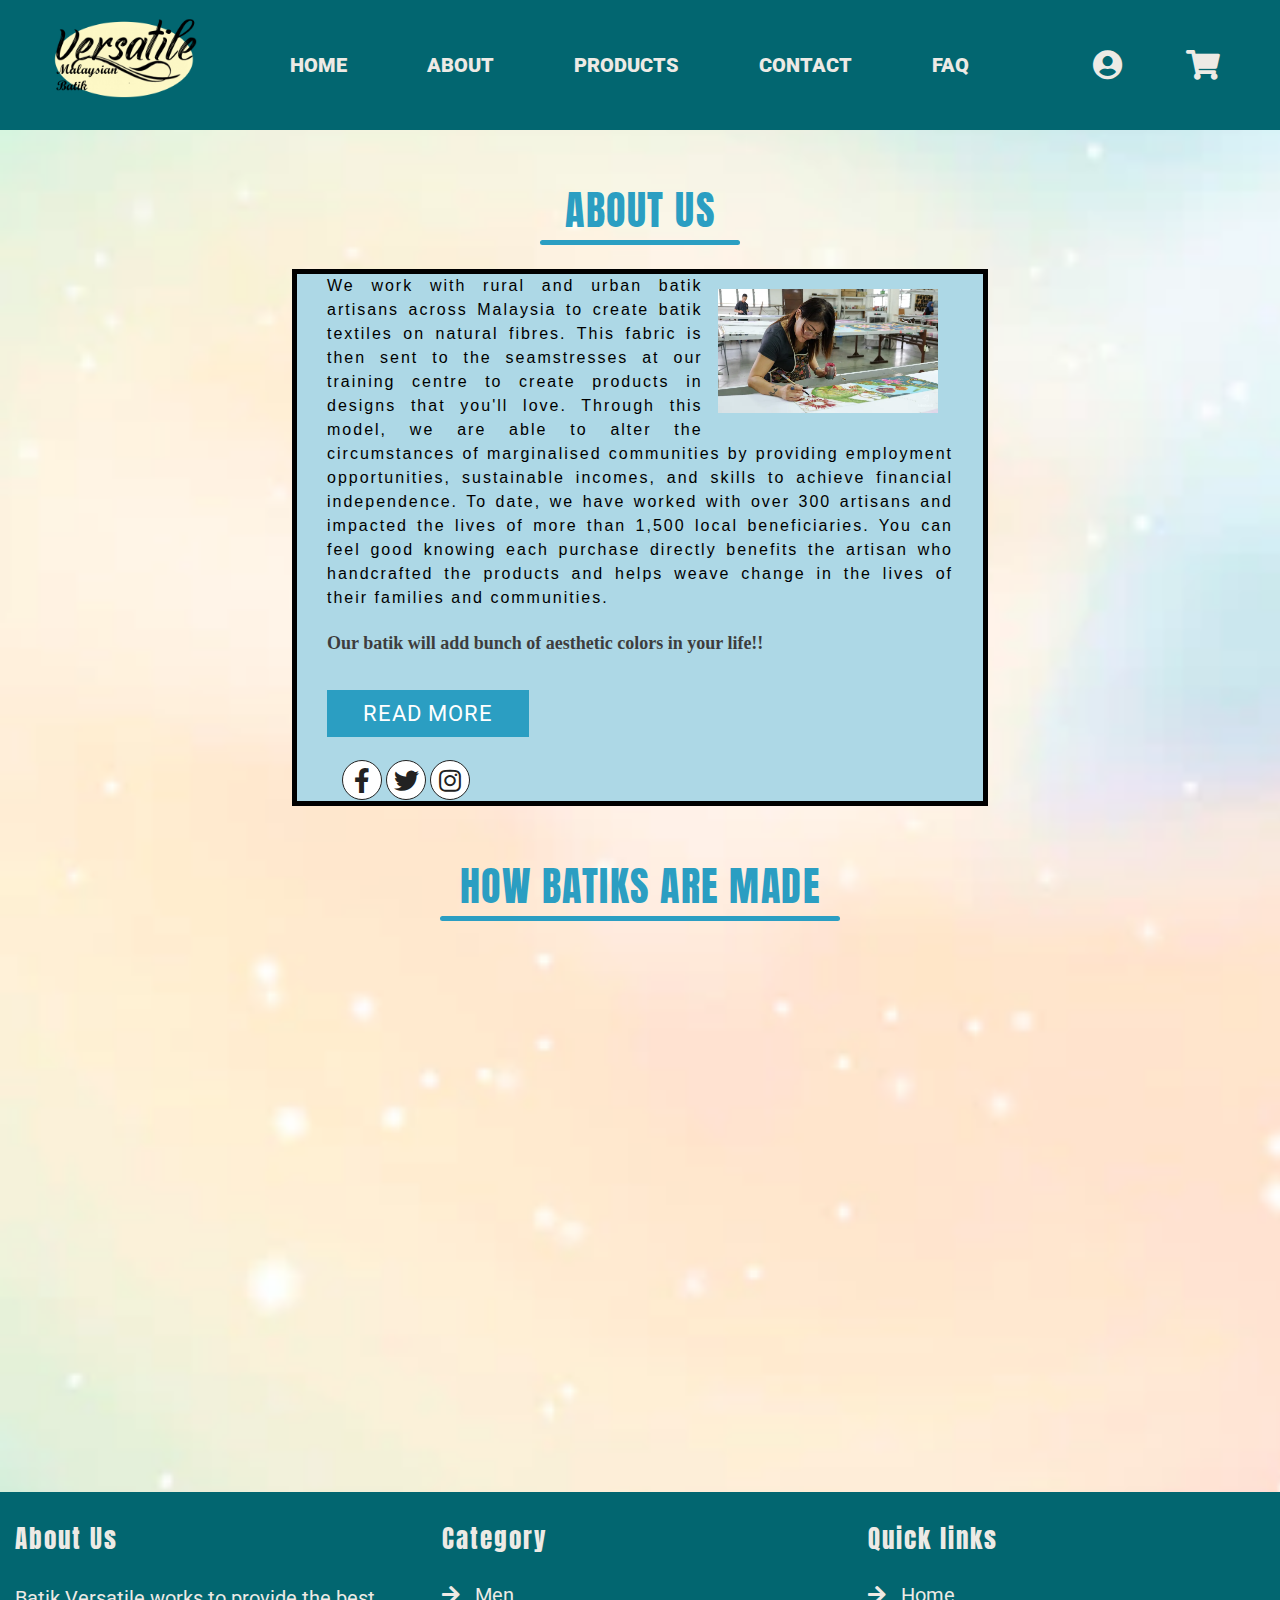
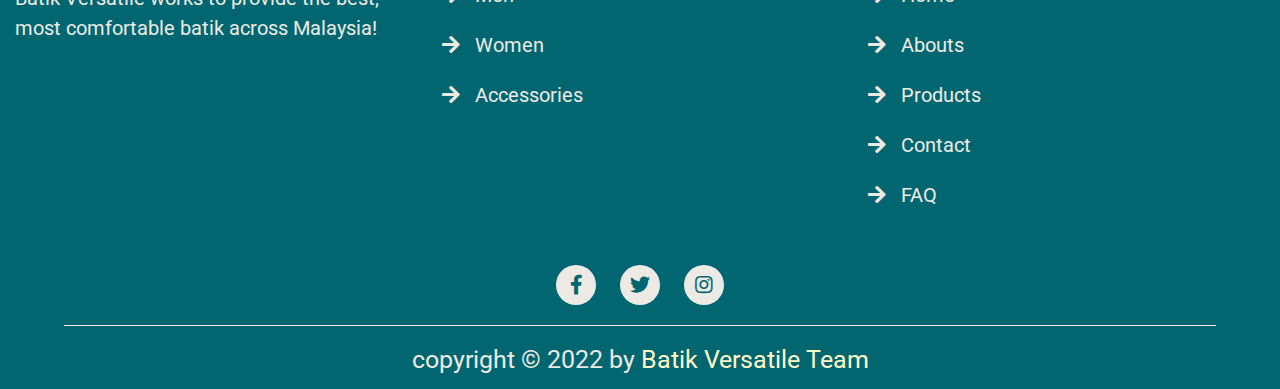
==== about/about.html @ d8ae635a "Adding The Website" ====
<!DOCTYPE html>
<html>

<head>
    <meta charset="utf-8" />
    <link rel="icon" href="../assets/icons/logo.png" type="image/x-icon" />
    <title>Batik Versatile - About Us</title>
    <link rel="stylesheet" href="https://cdnjs.cloudflare.com/ajax/libs/font-awesome/5.15.4/css/all.min.css">

    <link rel="stylesheet" href="../reset.css">
    <link rel="stylesheet" href="../base_layout.css">
    <link rel="stylesheet" href="about.css">
    
</head>

<body>
    <!-- HEADER START -->

    <header>
        <a href="home/index.html" id="logo-image">
            <img id="site-logo" src="../assets/icons/logo.png" alt="Batik Versatile">
        </a>

        <nav>
            <div class="menubar">
                <ul>
                    <!-- Depending on what page you're working on, do adjust the links -->
                    <li><a href="../home/index.html">Home</a></li>
                    <li><a href="#">About</a></li>
                    <li><a href="../products/products.html">Products</a>
                        <div class="sub-menu">
                            <ul>
                                <li><a href="../products/men_category.html">Men</a></li>
                                <li><a href="../products/women_category.html">Women</a></li>
                                <li><a href="../products/accessories.html">Accessories</a></li>
                            </ul>
                        </div>
                    </li>
                    <li><a href="../contact/contact.html">contact</a></li>
                    <li><a href="../faq/faq.html">FAQ</a></li>
                </ul>
            </div>


            <div class="icons">
                <li><a href="#" class="fa fa-user-circle"></a>
                    <div class="sub-menu">
                        <ul>
                            <li><a href="../profile/profile.html">Profile</a></li>
                            <li><a href="../profile/login.html">Login</a></li>
                            <li><a href="../profile/register.hmtl">Register</a></li>
                        </ul>
                    </div>
                </li>
                <a href="../cart/cart.html" class="fas fa-shopping-cart" id="cart-icon"></a>
                <div id="menu-btn" class="fas fa-bars"></div>
            </div>
        </nav>
    </header>

    <!-- HEADER END-->

    <!-- MAIN CONTENT START -->
    <section>
        <div class="about-us">
            <h1>about us</h1><br>

            <div class="wrapper">
                <div class="content">

                    <div class="image-section">
                        <img class="image-point" src="drawing.webp" alt="our painting">
                    </div>

                    <h3>We work with rural and urban batik artisans across Malaysia to create batik textiles on natural fibres. This fabric is
                    then sent to the seamstresses at our training centre to create products in designs that you'll love. Through this model,
                    we are able to alter the circumstances of marginalised communities by providing employment opportunities, sustainable
                    incomes, and skills to achieve financial independence.
                    
                    To date, we have worked with over 300 artisans and impacted the lives of more than 1,500 local beneficiaries. You can
                    feel good knowing each purchase directly benefits the artisan who handcrafted the products and helps weave change in the
                    lives of their families and communities.</h3>                                            
                    <p><strong>Our batik will add bunch of aesthetic colors in your life!!</strong></p>
                    
                <div class="button">
                    <a href="">read more</a>
                </div>
                <div class="social">
                    <a href=""><i class="fab fa-facebook-f"></i></a>
                    <a href=""><i class="fab fa-twitter"></i></a>
                    <a href=""><i class="fab fa-instagram"></i></a>
                </div>
                </div>
                
            <div class="player">
                <h1>how batiks are made</h1><br>
                <div class="videowrapper">
                    <iframe src="https://www.youtube.com/embed/gdD4JuJ4O7s" title="YouTube video player" frameborder="0"
                    allowfullscreen></iframe>
                </div>
            </div> 
            </div>
        </div>
    </section>

    <!-- MAIN CONTENT END -->

    <!-- FOOTER START -->
    <footer>
        <div class="box-container">

            <div class="box">
                <h3>About Us</h3>
                <p>Batik Versatile works to provide the best, most comfortable batik across Malaysia!</p>
            </div>

            <div class="box">
                <h3>Category</h3>
                <a href="../products/men_category.html"> <i class="fas fa-arrow-right"></i> Men </a>
                <a href="../products/women_category.html"> <i class="fas fa-arrow-right"></i> Women </a>
                <a href="../products/accessories.html"> <i class="fas fa-arrow-right"></i> Accessories </a>
            </div>

            <div class="box">
                <h3>Quick links</h3>
                <a href="../home/index.html"> <i class="fas fa-arrow-right"></i> Home </a>
                <a href="#"> <i class="fas fa-arrow-right"></i> Abouts </a>
                <a href="../products/products.html"> <i class="fas fa-arrow-right"></i> Products </a>
                <a href="../contact/contact.html"> <i class="fas fa-arrow-right"></i> Contact </a>
                <a href="../faq/faq.html"> <i class="fas fa-arrow-right"></i> FAQ </a>
            </div>
        </div>

        <div class="scomed">
            <a href="#" class="fab fa-facebook-f"></a>
            <a href="#" class="fab fa-twitter"></a>
            <a href="#" class="fab fa-instagram"></a>
        </div>

        <div class="credit"> copyright  &copy; 2022 by <span>Batik Versatile Team</span> </div>
    </footer>

    <!-- FOOTER START -->
</body>

</html>
---- base_layout.css ----
@charset "utf-8";

@import url('https://fonts.googleapis.com/css2?family=Anton&family=Roboto:wght@100&display=swap');

/* Basic Website */
html {
    background-color: #EDEAE5;
    scroll-behavior: smooth;
    scroll-padding-top: 7rem;
    overflow-x: hidden;
}

html::-webkit-scrollbar {
    width: 10px;
}
  
html::-webkit-scrollbar-track {
    background: #fff;
}
  
html::-webkit-scrollbar-thumb {
    background: #02af92;
    border-radius: 25px;
}

body {
    font-family: 'Roboto', sans-serif;
    color: black;
}

h1, h2, h3, h4, h5, h6 {
    letter-spacing: 2px;
    font-family: 'Anton', sans-serif;
    font-weight: lighter;
}

header, footer {
    color: #EDEAE5;
}

/* Header Styles */ 
header a#logo-image img {
    width: 150px;
    max-width: 180px;
    height: auto;
    position: absolute;
    margin: 0 10px 10px 50px;
    display: block;
}

header div#menu-btn {
    display: none;
}

header {
    background-color: #026670;
    display: block;
    top: 0;
    left: 0;
    width: 100%;
    height: 130px;
    position: relative;
}

/* Navigation bar styles */ 
.menubar {
    float: left;
    margin-left: 250px;
    z-index: 2;
}

nav ul {
    list-style: none;
    display: inline-flex;
    color: #EDEAE5;
}

nav ul li {
    font-size: 20px;
    padding: 50px 40px;
    z-index: 2;
}

nav ul li a {
    text-decoration: none;
    text-transform: uppercase;
    font-weight: 900;
    color: #EDEAE5;
}

nav ul li:hover a {
    color: #FEF9C7;
    font-size: 22px;
}

/* Icons */
.icons {
    float: right;
    margin-right: 30px;
}


.icons li {
    list-style: none;
    display: inline-block;
    margin-right: 20px;
}

.icons a {
    color: #EDEAE5;
    font-size: 30px;
    top: 15px;
    margin: 50px 30px 0 10px;
    text-decoration: none;
}

.icons a:hover {
    color: #FEF9C7;
}

/* Drop down menus */
.sub-menu {
    display: none;
    max-width: 170px;
}

.sub-menu ul {
    padding: 0;
    margin: 0;
    list-style: none;
    position: relative;
}

.sub-menu ul li a {
    color: #EDEAE5;
}

.menubar ul li:hover .sub-menu, 
.icons li:hover .sub-menu {
    display: block;
    position: absolute;
    background-color: #003B41;
    margin: 15px 16px 0 0;
    z-index: 2;
}

.menubar ul li:hover .sub-menu ul, 
.icons li:hover .sub-menu ul {
    display: block;
    position: relative;
}

.menubar ul li:hover .sub-menu ul li, 
.icons li:hover .sub-menu ul li {
    display: block;
    padding: 20px;
    text-align: left;
}

.icon li .sub-menu ul li:hover {
    display: block;
}

.menubar ul li:hover .sub-menu ul li a,
.icons li:hover .sub-menu ul li a,
.icons li .sub-menu ul li:hover a  {
    font-size: 20px;
}

.menubar ul li:hover .sub-menu ul li a:hover,
.icons li:hover .sub-menu ul li a:hover {
    color: #EDEAE5;
    font-size: 22px;
}

/* Footer Styles */

footer {
    background-color: #026670;
    bottom: 0;
    position: relative;
    width: 100%;
    display: block;
}

footer .box-container {
    display: flex;
}

footer .box-container .box {
    flex: 1;
    margin: 15px;
}

footer .box-container .box h3 {
    font-size: 25px;
    color: #EDEAE5;
    padding: 13px 0;
}
  
footer .box-container .box p {
    font-size: 20px;
    padding: 13px 0;
    line-height: 1.5;
}
  
footer .box-container .box a {
    display: block;
    font-size: 20px;
    color: #EDEAE5;
    text-decoration: none;
    padding: 10px 0;
}
  
footer .box-container .box a i {
    padding-right: 10px;
}
  
footer .box-container .box a:hover {
    color: #FEF9C7;
}
  
footer .box-container .box a:hover i {
    padding-right: 20px;
}
  
footer .scomed {
    padding-top: 20px;
    text-align: center;
}
  
footer .scomed a {
    font-size: 20px;
    height: 40px;
    width: 40px;
    line-height: 40px;
    text-decoration: none;
    border-radius: 50%;
    background: #EDEAE5;
    color: #026670;
    margin: 10px;
}
  
footer .scomed a:hover {
    background: #FEF9C7;
}
  
footer .credit {
    width: 90%;
    margin-top: 10px;
    margin-left: auto;
    margin-right: auto;
    padding: 10px;
    padding-top: 15px;
    border-top: 1px solid #EDEAE5;
    text-align: center;
    font-size: 25px;
}
  
footer .credit span {
    color: #FEF9C7;
}
  

/********************************
*       Tablet/Mobile styles
*********************************/

@media only screen and (max-width: 1150px) {
    /** Display menu button **/
    .icons #menu-btn {
        display: inline-block;
        font-size: 30px;
        padding-left: 40px;
    }

    .icons #menu-btn:hover {
        color: #FEF9C7;
    }

    header .menubar {
        display: none;
    }

    /* Display menu */
    header nav ul:hover, #menu-btn:hover+ul {
        display: block;
        position: absolute;
        top: 90%;
        right: 0;
        width: 100%;
        text-align: left;
    }

    header .menubar:hover li {
        display: block;
        min-width: 100%;
        background-color: #003B41;
        border-top: 1px solid #EDEAE5;
        border-bottom: 1px solid #EDEAE5;
        margin: 0;
        padding: 20px;
    }

    header .menubar:hover a {
        font-size: 20px;
        padding: 5px;
        display: block;
    }

}
---- about/about.css ----
@import url('https://fonts.googleapis.com/css2?family=Beau+Rivage&family=Playfair+Display:ital@1&family=Poppins:ital,wght@0,300;0,700;1,600;1,700&family=Roboto+Mono:ital,wght@1,300&display=swap');
*:not(nav){
    margin: 0px;
    padding: 0px;
    box-sizing: border-box;
    line-height: 1.5;
}

body{
    background: url(rainbow.webp);;
    width: 100%;
    min-height: 100vh;
    background-color: #ddd;
    background-repeat: no-repeat;
    background-size: cover;
}

.about-us{
    width: 100%;
}

.about-us h1{
    text-align: center;
    font-size: 40px;
    color:#2b9ec2;
    text-transform: uppercase;
    letter-spacing: 1.5px;
    margin-top: 50px;
}

.about-us h1::after{
    content:""; 
    height: 5px;
    width: 200px;
    background-color: #2b9ec2;
    border-radius: 10px;
    display: block;
    margin: auto;
}

.wrapper{
    padding: 0px 60px;
    /*margin: 60px auto ;*/
}

.content{
    width: 60%;
    /*float:  right;*/
    text-align: left;
    padding: 0px 30px;
    
    margin: auto;

    border: 5px solid black;

    background-color: lightblue;
}

.content .image-section h3{
    color: #222;
    letter-spacing: 1px;
}

.content h3{
    font-family: Helvetica;
    text-align: justify;
}

.wrapper .content .image-section{
    width: 40%;
    float: right;
    padding: 15px;
}

.image-section .image-point{
   max-width: 100%;
    height: auto;  
}

.content p { 
    font-family: 'Times New Roman', Times, serif;
    font-size: 18px;
    color: #3d3d3d;
    margin-top: 20px;
}

.content .button{
    margin-top:40px;
}

.content .button a{
    color:#fff;
    background-color: #2b9ec2;
    border: 1px solid #2b9ec2;
    padding: 10px 35px;
    text-decoration: none;
    letter-spacing: 1px;
    font-size: 22px;
    text-transform: uppercase;
}

.content .button a:hover {
    background-color: #fff;
    color: #2b9ec2;
}

.content .social {
    margin-top: 30px;
    margin-left: 15px;
}

.content .social a{
    text-decoration: none;
    color: #222;
    font-size: 25px;
    padding: 0px, 7px; 
}

.content .social a:hover{
    color: #2b9ec2;
    transition: 1s ease;
}

.content .social i{
    height: 40px; 
    width: 40px;
    background-color: #fff;
    border: 1px solid #222;
    border-radius: 50%;
    text-align: center;
    line-height: 40px;
}

/*video part*/
.player{
   margin: 0 auto;
   width: 80%;
}

.player h1 {
    text-align: center;
    font-size: 40px;
    color: #2b9ec2;
    text-transform: uppercase;
    letter-spacing: 1.5px;
    margin-top: 50px;
    text-align: uppercase;
}

.player h1::after {
    content: "";
    height: 5px;
    width: 400px;
    background-color: #2b9ec2;
    border-radius: 10px;
    display: block;
    margin: auto;
}

.videowrapper{
    position: relative;
    padding-bottom: 56.25%;
    padding-top: 25px;
    height: 0px;
}

.videowrapper iframe{
    position: absolute;
    left: 0px;
    top:0px;
    right: 0px;
    bottom: 0px;
    height: 80%;
    width: 100%;
}

@media screen and (max-width: 900px){
    .about-us{
        width: 100%;
        padding-top: 20px;
    }
    .about-us h1{
        font-size: 32px;
    }
    .content{
        width: 100%;
        float: none;
    }
    .content .button{
        margin-top: 30px;
        text-align: center;
    }
    .content .button a{
        padding: 8px 25px;
    }
    .content .social{
        margin-top: 30px;
        text-align: center;
    }
    .content .social a{
        font-size: 21px;
    }
    .image-section{
        float: none;
        width: 100%;
        margin-top: 25px;
    }

}
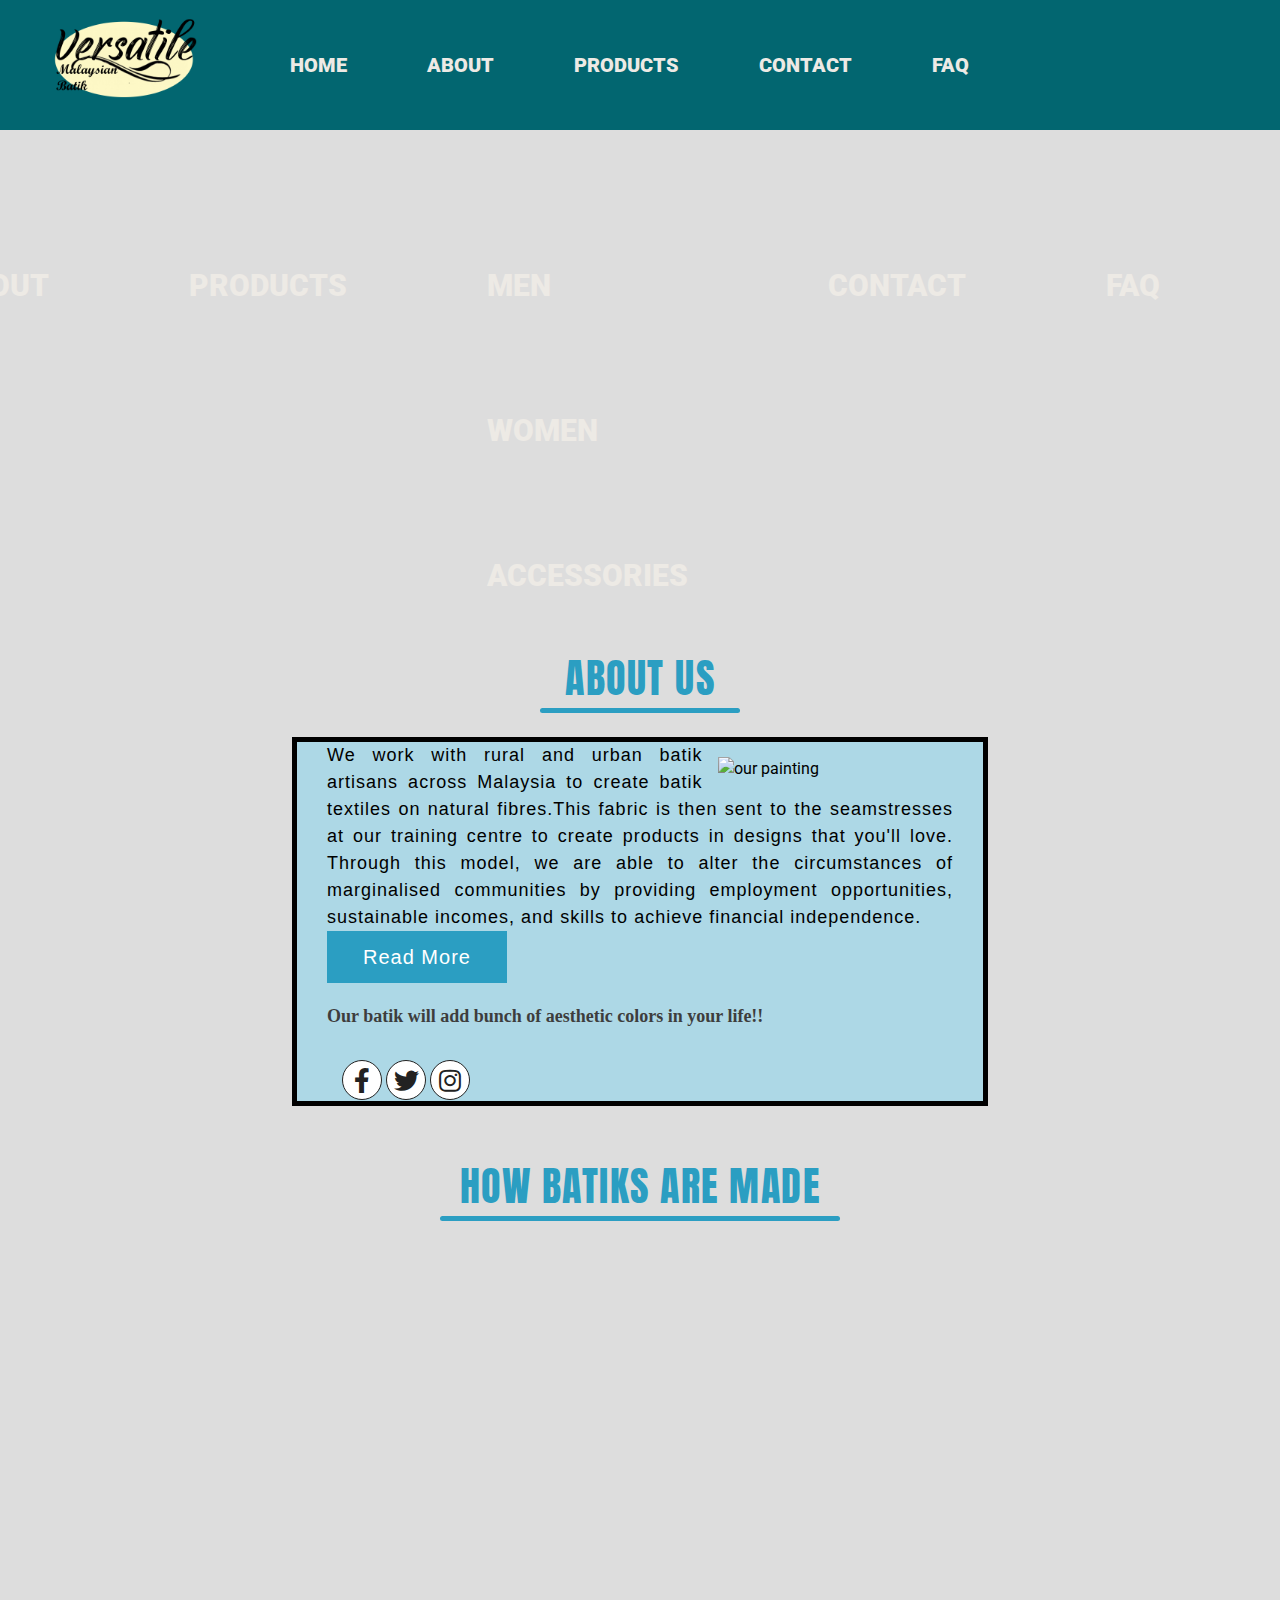
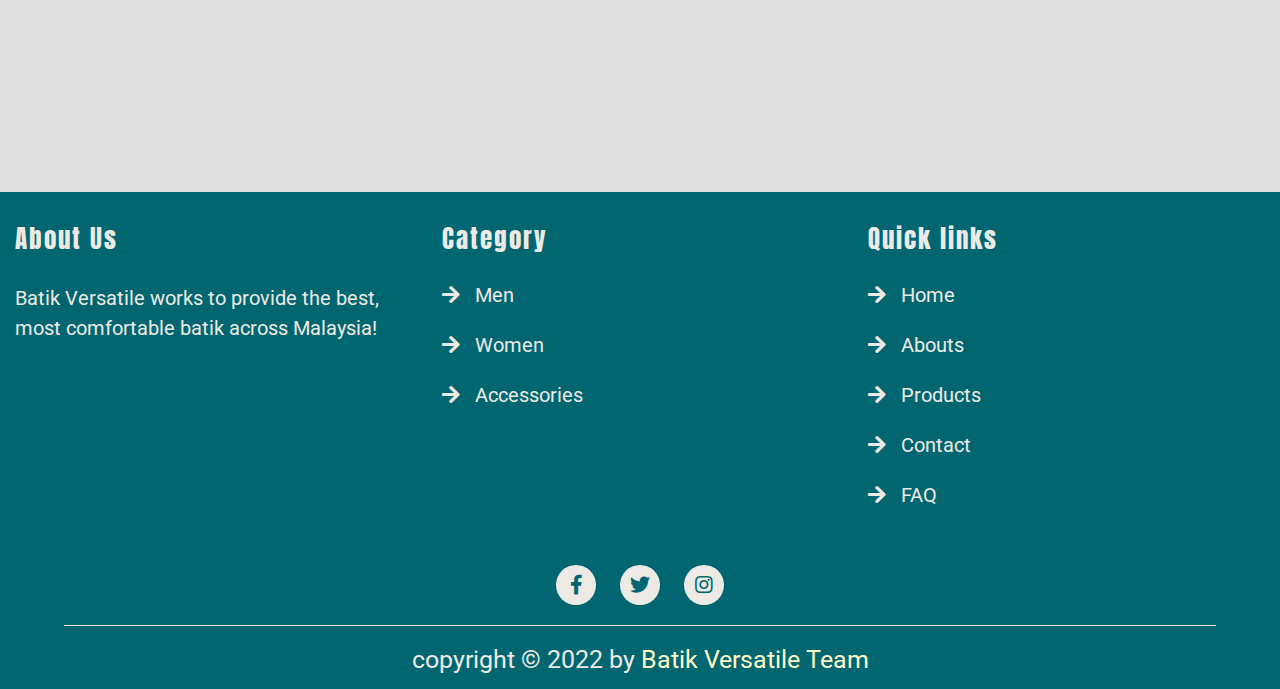
==== commit 811dd557: "add about js" ====
--- a/about/about.html
+++ b/about/about.html
@@ -17,7 +17,7 @@
     <!-- HEADER START -->
 
     <header>
-        <a href="home/index.html" id="logo-image">
+        <a href="../index.html" id="logo-image">
             <img id="site-logo" src="../assets/icons/logo.png" alt="Batik Versatile">
         </a>
 
@@ -25,7 +25,7 @@
             <div class="menubar">
                 <ul>
                     <!-- Depending on what page you're working on, do adjust the links -->
-                    <li><a href="../home/index.html">Home</a></li>
+                    <li><a href="../index.html">Home</a></li>
                     <li><a href="#">About</a></li>
                     <li><a href="../products/products.html">Products</a>
                         <div class="sub-menu">
@@ -48,12 +48,26 @@
                         <ul>
                             <li><a href="../profile/profile.html">Profile</a></li>
                             <li><a href="../profile/login.html">Login</a></li>
-                            <li><a href="../profile/register.hmtl">Register</a></li>
+                            <li><a href="../profile/register.html">Register</a></li>
                         </ul>
                     </div>
                 </li>
                 <a href="../cart/cart.html" class="fas fa-shopping-cart" id="cart-icon"></a>
-                <div id="menu-btn" class="fas fa-bars"></div>
+                <a href="#" id="menu-btn" class="fas fa-bars"></a>
+                <div class="mobile-view">
+                    <ul>
+                        <li><a href="../index.html">Home</a></li>
+                        <li><a href="../about/about.html">About</a></li>
+                        <li><a href="../products/products.html">Products</a></li>
+                        <div class="mobile-sub">
+                            <li><a href="../products/men_category.html">Men</a></li>
+                            <li><a href="../products/women_category.html">Women</a></li>
+                            <li><a href="../products/accessories.html">Accessories</a></li>
+                        </div>
+                        <li><a href="../contact/contact.html">Contact</a></li>
+                        <li><a href="#">FAQ</a></li>
+                    </ul>
+                </div>
             </div>
         </nav>
     </header>
@@ -69,26 +83,26 @@
                 <div class="content">
 
                     <div class="image-section">
-                        <img class="image-point" src="drawing.webp" alt="our painting">
+                        <img class="image-point" src="../assets/images/drawing.webp" alt="our painting">
                     </div>
 
-                    <h3>We work with rural and urban batik artisans across Malaysia to create batik textiles on natural fibres. This fabric is
-                    then sent to the seamstresses at our training centre to create products in designs that you'll love. Through this model,
-                    we are able to alter the circumstances of marginalised communities by providing employment opportunities, sustainable
-                    incomes, and skills to achieve financial independence.
-                    
-                    To date, we have worked with over 300 artisans and impacted the lives of more than 1,500 local beneficiaries. You can
-                    feel good knowing each purchase directly benefits the artisan who handcrafted the products and helps weave change in the
-                    lives of their families and communities.</h3>                                            
-                    <p><strong>Our batik will add bunch of aesthetic colors in your life!!</strong></p>
-                    
-                <div class="button">
-                    <a href="">read more</a>
-                </div>
+                    <h3 class="text">We work with rural and urban batik artisans across Malaysia to create batik textiles on natural 
+                        fibres.This fabric is then sent to the seamstresses at our training centre to create products in designs that you'll 
+                        love. Through this model, we are able to alter the circumstances of marginalised communities by providing employment 
+                        opportunities, sustainable incomes, and skills to achieve financial independence.
+    
+                        <span class="moreText">
+                        To date, we have worked with over 300 artisans and impacted the lives of more than 1,500 local beneficiaries. You
+                        can feel good knowing each purchase directly benefits the artisan who handcrafted the products and helps weave
+                        change in the lives of their families and communities.</span></h3>
+    
+                       <button class="read-more-btn">Read More</button>
+                        <p><strong>Our batik will add bunch of aesthetic colors in your life!!</strong></p>
+                       
                 <div class="social">
-                    <a href=""><i class="fab fa-facebook-f"></i></a>
-                    <a href=""><i class="fab fa-twitter"></i></a>
-                    <a href=""><i class="fab fa-instagram"></i></a>
+                    <a href="#"><i class="fab fa-facebook-f"></i></a>
+                    <a href="#"><i class="fab fa-twitter"></i></a>
+                    <a href="#"><i class="fab fa-instagram"></i></a>
                 </div>
                 </div>
                 
@@ -103,6 +117,7 @@
         </div>
     </section>
 
+    <script src="about.js"></script>
     <!-- MAIN CONTENT END -->
 
     <!-- FOOTER START -->
@@ -123,7 +138,7 @@
 
             <div class="box">
                 <h3>Quick links</h3>
-                <a href="../home/index.html"> <i class="fas fa-arrow-right"></i> Home </a>
+                <a href="../index.html"> <i class="fas fa-arrow-right"></i> Home </a>
                 <a href="#"> <i class="fas fa-arrow-right"></i> Abouts </a>
                 <a href="../products/products.html"> <i class="fas fa-arrow-right"></i> Products </a>
                 <a href="../contact/contact.html"> <i class="fas fa-arrow-right"></i> Contact </a>
--- a/about/about.css
+++ b/about/about.css
@@ -7,7 +7,7 @@
 }
 
 body{
-    background: url(rainbow.webp);;
+    background: url(../assets/images/rainbow.webp);;
     width: 100%;
     min-height: 100vh;
     background-color: #ddd;
@@ -48,22 +48,42 @@
     /*float:  right;*/
     text-align: left;
     padding: 0px 30px;
-    
     margin: auto;
-
     border: 5px solid black;
-
     background-color: lightblue;
 }
 
-.content .image-section h3{
-    color: #222;
+.content .text{
+    font-family: Helvetica;
+    font-size: 18px;
+    text-align: justify;
     letter-spacing: 1px;
 }
 
-.content h3{
-    font-family: Helvetica;
-    text-align: justify;
+.moreText{
+    display: none;
+}
+
+.read-more-btn {
+    padding: 15px 60px;
+    color: #fff;
+    background-color: #2b9ec2;
+    border: 1px solid #2b9ec2;
+    padding: 10px 35px;
+    text-decoration: none;
+    letter-spacing: 1px;
+    font-size: 20px;
+    outline: none;
+    cursor: pointer;
+}
+
+.moreText .read-more-btn:hover {
+    background-color: #fff;
+    color: #2b9ec2;
+}
+
+.show-more .moreText{
+    display: inline;
 }
 
 .wrapper .content .image-section{
@@ -82,26 +102,7 @@
     font-size: 18px;
     color: #3d3d3d;
     margin-top: 20px;
-}
-
-.content .button{
-    margin-top:40px;
-}
-
-.content .button a{
-    color:#fff;
-    background-color: #2b9ec2;
-    border: 1px solid #2b9ec2;
-    padding: 10px 35px;
-    text-decoration: none;
-    letter-spacing: 1px;
-    font-size: 22px;
-    text-transform: uppercase;
-}
-
-.content .button a:hover {
-    background-color: #fff;
-    color: #2b9ec2;
+    text-align: justify;
 }
 
 .content .social {
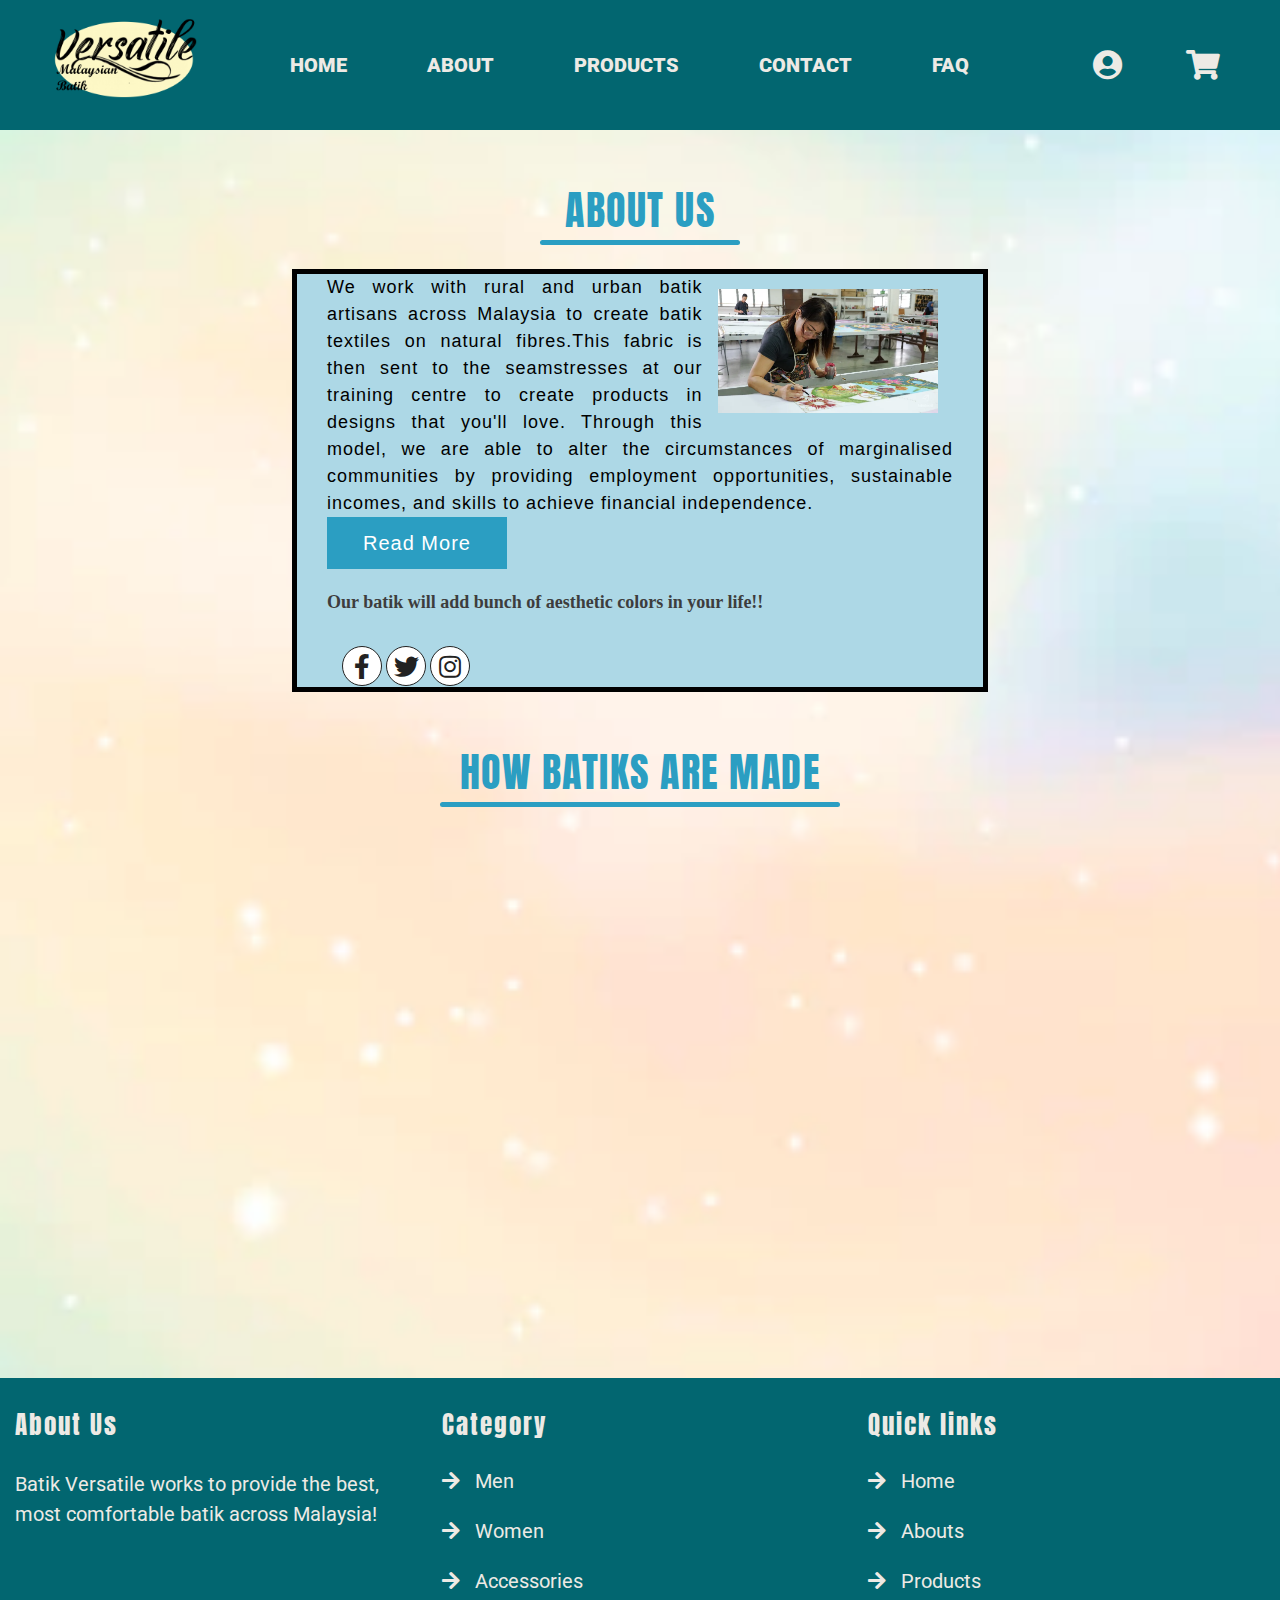
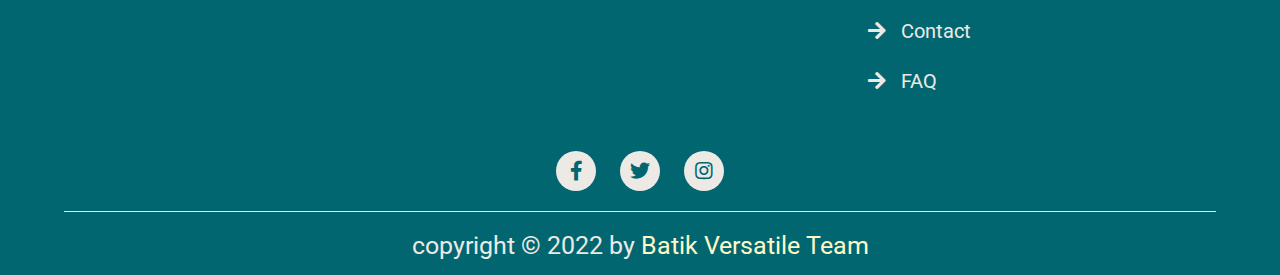
==== commit d68a1f38: "adjust tab on about" ====
--- a/about/about.html
+++ b/about/about.html
@@ -57,7 +57,7 @@
                 <div class="mobile-view">
                     <ul>
                         <li><a href="../index.html">Home</a></li>
-                        <li><a href="../about/about.html">About</a></li>
+                        <li><a href="#">About</a></li>
                         <li><a href="../products/products.html">Products</a></li>
                         <div class="mobile-sub">
                             <li><a href="../products/men_category.html">Men</a></li>
@@ -65,7 +65,7 @@
                             <li><a href="../products/accessories.html">Accessories</a></li>
                         </div>
                         <li><a href="../contact/contact.html">Contact</a></li>
-                        <li><a href="#">FAQ</a></li>
+                        <li><a href="../faq/faq.html">FAQ</a></li>
                     </ul>
                 </div>
             </div>
@@ -87,32 +87,32 @@
                     </div>
 
                     <h3 class="text">We work with rural and urban batik artisans across Malaysia to create batik textiles on natural 
-                        fibres.This fabric is then sent to the seamstresses at our training centre to create products in designs that you'll 
-                        love. Through this model, we are able to alter the circumstances of marginalised communities by providing employment 
-                        opportunities, sustainable incomes, and skills to achieve financial independence.
+                    fibres.This fabric is then sent to the seamstresses at our training centre to create products in designs that you'll 
+                    love. Through this model, we are able to alter the circumstances of marginalised communities by providing employment 
+                    opportunities, sustainable incomes, and skills to achieve financial independence.
+
+                    <span class="moreText">
+                    To date, we have worked with over 300 artisans and impacted the lives of more than 1,500 local beneficiaries. You
+                    can feel good knowing each purchase directly benefits the artisan who handcrafted the products and helps weave
+                    change in the lives of their families and communities.</span></h3>
     
-                        <span class="moreText">
-                        To date, we have worked with over 300 artisans and impacted the lives of more than 1,500 local beneficiaries. You
-                        can feel good knowing each purchase directly benefits the artisan who handcrafted the products and helps weave
-                        change in the lives of their families and communities.</span></h3>
-    
-                       <button class="read-more-btn">Read More</button>
-                        <p><strong>Our batik will add bunch of aesthetic colors in your life!!</strong></p>
+                    <button class="read-more-btn">Read More</button>
+                    <p><strong>Our batik will add bunch of aesthetic colors in your life!!</strong></p>
                        
-                <div class="social">
-                    <a href="#"><i class="fab fa-facebook-f"></i></a>
-                    <a href="#"><i class="fab fa-twitter"></i></a>
-                    <a href="#"><i class="fab fa-instagram"></i></a>
-                </div>
+                    <div class="social">
+                        <a href="#"><i class="fab fa-facebook-f"></i></a>
+                        <a href="#"><i class="fab fa-twitter"></i></a>
+                        <a href="#"><i class="fab fa-instagram"></i></a>
+                    </div>
                 </div>
                 
-            <div class="player">
-                <h1>how batiks are made</h1><br>
-                <div class="videowrapper">
-                    <iframe src="https://www.youtube.com/embed/gdD4JuJ4O7s" title="YouTube video player" frameborder="0"
-                    allowfullscreen></iframe>
-                </div>
-            </div> 
+                <div class="player">
+                    <h1>how batiks are made</h1><br>
+                    <div class="videowrapper">
+                        <iframe src="https://www.youtube.com/embed/gdD4JuJ4O7s" title="YouTube video player" frameborder="0"
+                        allowfullscreen></iframe>
+                    </div>
+                </div> 
             </div>
         </div>
     </section>
--- a/base_layout.css
+++ b/base_layout.css
@@ -48,7 +48,7 @@
     display: block;
 }
 
-header div#menu-btn {
+header a#menu-btn {
     display: none;
 }
 
@@ -63,6 +63,10 @@
 }
 
 /* Navigation bar styles */ 
+.mobile-view {
+    display: none;
+}
+
 .menubar {
     float: left;
     margin-left: 250px;
@@ -110,7 +114,7 @@
     color: #EDEAE5;
     font-size: 30px;
     top: 15px;
-    margin: 50px 30px 0 10px;
+    padding: 50px 30px 0 10px;
     text-decoration: none;
 }
 
@@ -158,6 +162,7 @@
 }
 
 .icon li .sub-menu ul li:hover {
+    transition: 1ms linear;
     display: block;
 }
 
@@ -169,7 +174,7 @@
 
 .menubar ul li:hover .sub-menu ul li a:hover,
 .icons li:hover .sub-menu ul li a:hover {
-    color: #EDEAE5;
+    color: #FEF9C7;
     font-size: 22px;
 }
 
@@ -222,6 +227,7 @@
   
 footer .box-container .box a:hover i {
     padding-right: 20px;
+    transition: 0.3s linear;
 }
   
 footer .scomed {
@@ -268,7 +274,7 @@
 
 @media only screen and (max-width: 1150px) {
     /** Display menu button **/
-    .icons #menu-btn {
+    .icons a#menu-btn {
         display: inline-block;
         font-size: 30px;
         padding-left: 40px;
@@ -282,30 +288,49 @@
         display: none;
     }
 
-    /* Display menu */
-    header nav ul:hover, #menu-btn:hover+ul {
+    .icons #menu-btn:hover+.mobile-view, 
+    .icons .mobile-view:hover, 
+    .icons .mobile-view ul {
         display: block;
+    }
+
+    .mobile-view {
         position: absolute;
-        top: 90%;
-        right: 0;
+        width: 40%;
+        background-color: #026670;
+        top: 100px;
+        right: 40px;
+        text-align: right;
+        z-index: 1002;
+    }
+
+    .mobile-view li {
         width: 100%;
-        text-align: left;
-    }
-
-    header .menubar:hover li {
-        display: block;
-        min-width: 100%;
+        margin: 0;
+        padding: 10px;
+    }
+
+    .mobile-view li:hover {
         background-color: #003B41;
-        border-top: 1px solid #EDEAE5;
-        border-bottom: 1px solid #EDEAE5;
-        margin: 0;
-        padding: 20px;
-    }
-
-    header .menubar:hover a {
+        color: #FEF9C7;
+    }
+
+    .mobile-view li a {
+        width: 100%;
         font-size: 20px;
-        padding: 5px;
-        display: block;
-    }
-
-}
+    }
+
+    .mobile-view .mobile-sub li {
+        background-color: #003B41;
+    } 
+
+    .mobile-view .mobile-sub li a:hover,
+    .mobile-view li a:hover{
+        font-size: 22px;
+    }
+
+    .mobile-view .mobile-sub li:hover {
+        background-color: #026670;
+        color:#FEF9C7;
+    }
+}
